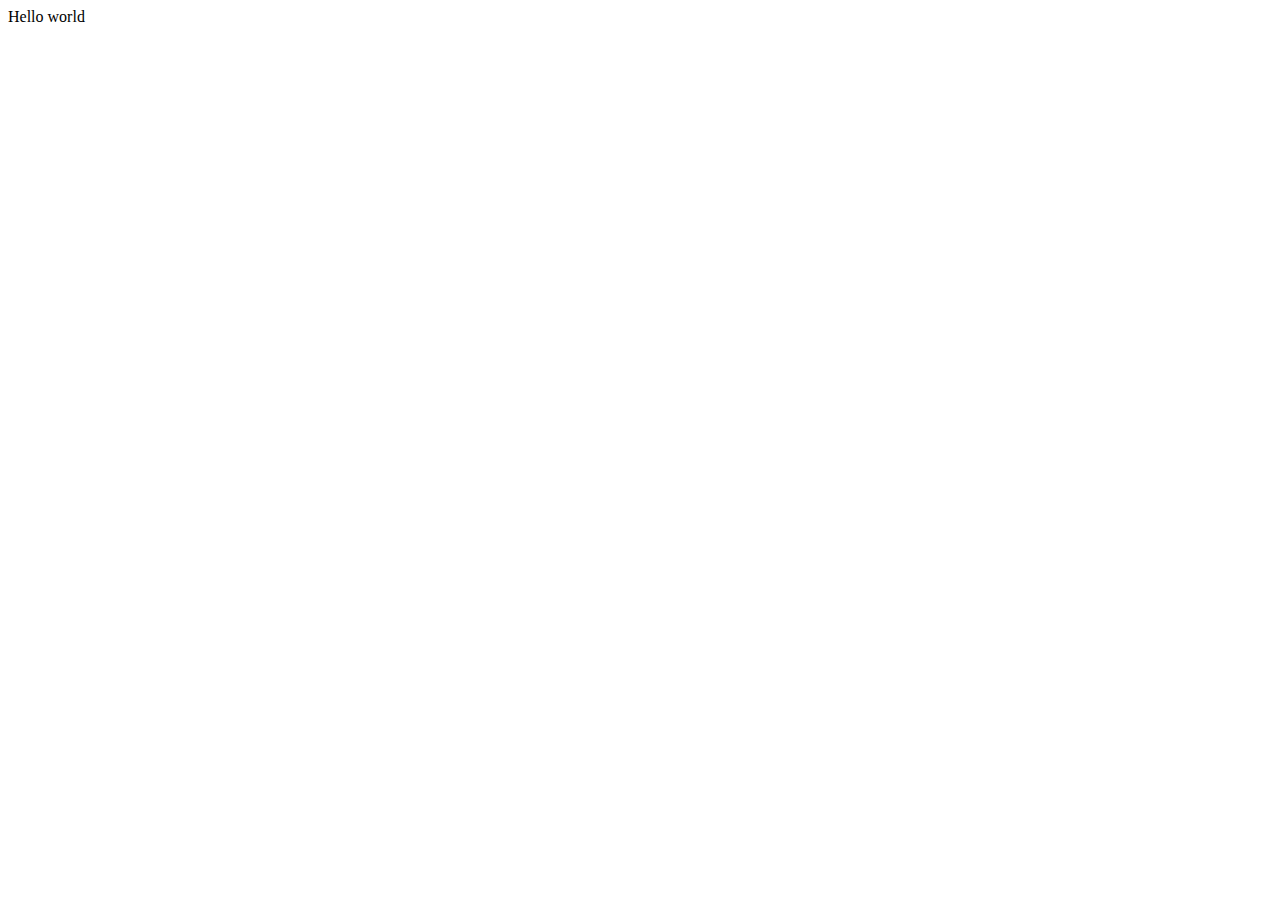
==== index.html @ 1f68673e "Initial commit" ====
<!DOCTYPE html>
<html>

<head>
  <meta charset="utf-8">
  <meta name="viewport" content="width=device-width">
  <title>replit</title>
  <link href="style.css" rel="stylesheet" type="text/css" />
</head>

<body>
  Hello world
  <script src="script.js"></script>

  <!--
  This script places a badge on your repl's full-browser view back to your repl's cover
  page. Try various colors for the theme: dark, light, red, orange, yellow, lime, green,
  teal, blue, blurple, magenta, pink!
  -->
  <script src="https://replit.com/public/js/replit-badge-v2.js" theme="dark" position="bottom-right"></script>
</body>

</html>
---- style.css ----
html {
  height: 100%;
  width: 100%;
}
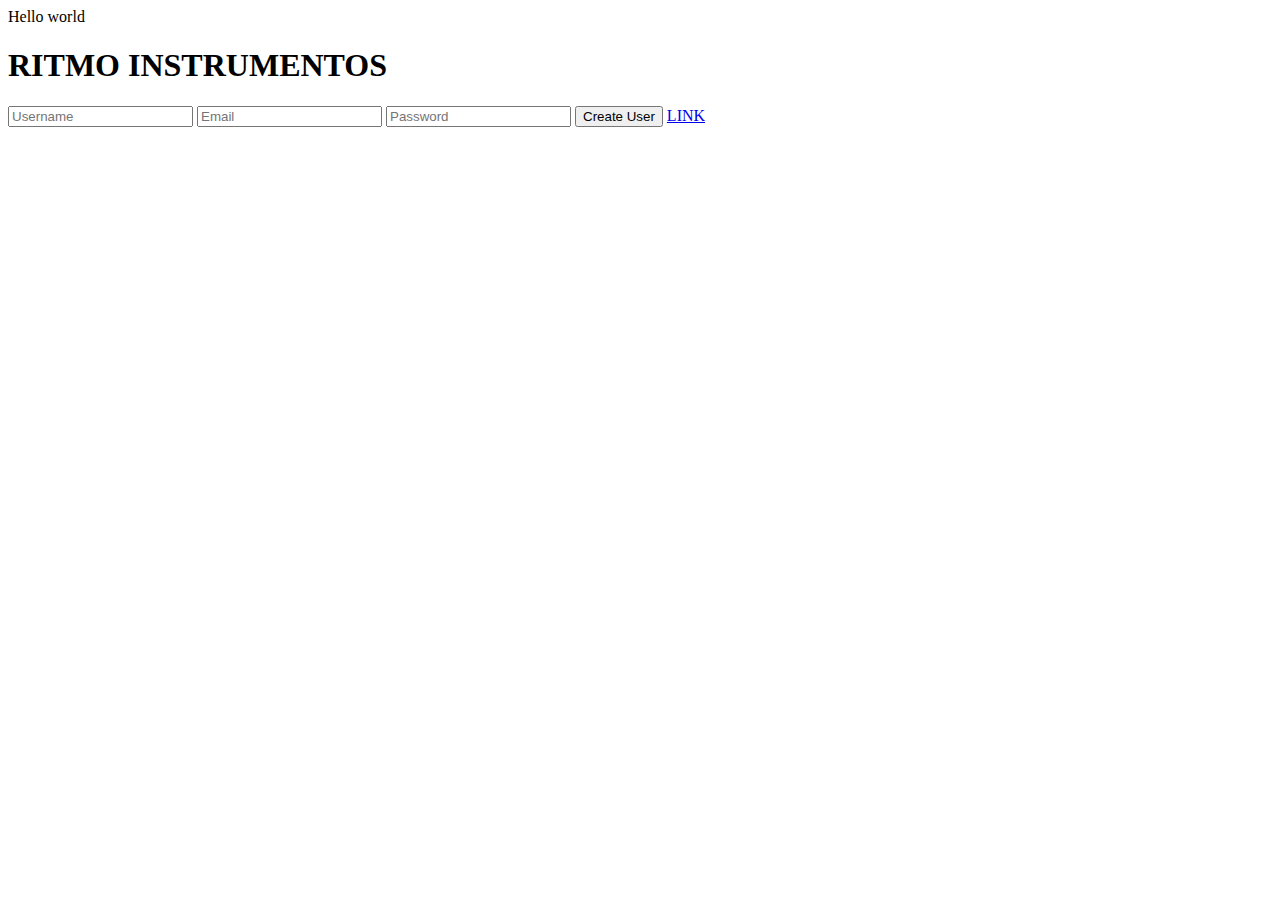
==== commit a9378ed1: "Mudança no título, adição de new user." ====
--- a/index.html
+++ b/index.html
@@ -6,8 +6,13 @@
   <meta name="viewport" content="width=device-width">
   <title>replit</title>
   <link href="style.css" rel="stylesheet" type="text/css" />
+  <script type="text/javascript" src="https://npmcdn.com/parse/dist/parse.min.js"></script>
 </head>
-
+<script>
+  Parse.initialize("noV3fZqC5tLPQxlls7LGis1Qx3zKVKjUEGZ8q2I5", "VOOmw8koyC92ZjJmMd3TRqIQuYmOQhUJ9Z2geQMy"); 
+  Parse.serverURL = "https://parseapi.back4app.com/";
+</script>
+  
 <body>
   Hello world
   <script src="script.js"></script>
@@ -18,6 +23,44 @@
   teal, blue, blurple, magenta, pink!
   -->
   <script src="https://replit.com/public/js/replit-badge-v2.js" theme="dark" position="bottom-right"></script>
+
+<h1>RITMO INSTRUMENTOS</h1>   
+<input id="username" type="text" placeholder="Username"/>
+<input id="email" type="email" placeholder="Email"/>
+<input id="password" type="password" placeholder="Password" />
+<button id="createButton">Create User</button>
+
+<a href="pagina2.html">LINK</a>
+  
 </body>
 
+ <script>
+async function createParseUser() {
+  
+  let user = new Parse.User();
+  
+  user.set("username", document.getElementById("username").value);
+  user.set("email", document.getElementById("email").value);
+  user.set("password", document.getElementById("password").value);
+  try {
+    
+    user = await user.save();
+    if (user !== null) {
+      
+      alert(
+        `New object created with success! ObjectId: ${
+          user.id
+        }, ${user.get("username")}`
+      );
+    }
+  } catch (error) {
+    alert(`Error: ${error.message}`);
+  }
+}
+
+
+document.getElementById("createButton").addEventListener("click", async function () {
+  createParseUser();
+});
+ </script>
 </html>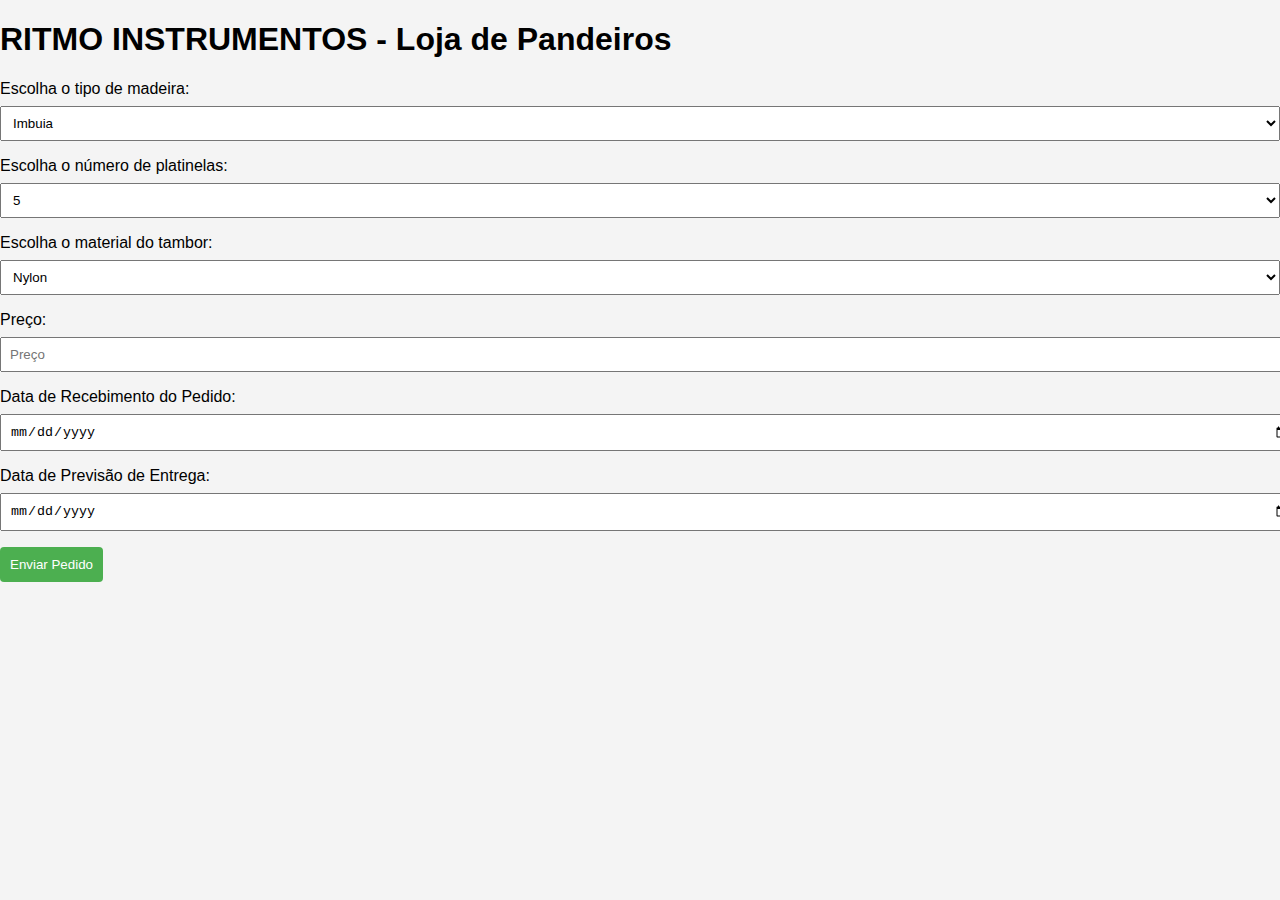
==== commit 8c154ad4: "Teste pedido pandeiro." ====
--- a/index.html
+++ b/index.html
@@ -4,63 +4,69 @@
 <head>
   <meta charset="utf-8">
   <meta name="viewport" content="width=device-width">
-  <title>replit</title>
+  <title>RITMO INSTRUMENTOS - Loja de Pandeiros</title>
   <link href="style.css" rel="stylesheet" type="text/css" />
   <script type="text/javascript" src="https://npmcdn.com/parse/dist/parse.min.js"></script>
 </head>
-<script>
-  Parse.initialize("noV3fZqC5tLPQxlls7LGis1Qx3zKVKjUEGZ8q2I5", "VOOmw8koyC92ZjJmMd3TRqIQuYmOQhUJ9Z2geQMy"); 
-  Parse.serverURL = "https://parseapi.back4app.com/";
-</script>
-  
+
 <body>
-  Hello world
-  <script src="script.js"></script>
+  <h1>RITMO INSTRUMENTOS - Loja de Pandeiros</h1>   
 
-  <!--
-  This script places a badge on your repl's full-browser view back to your repl's cover
-  page. Try various colors for the theme: dark, light, red, orange, yellow, lime, green,
-  teal, blue, blurple, magenta, pink!
-  -->
-  <script src="https://replit.com/public/js/replit-badge-v2.js" theme="dark" position="bottom-right"></script>
+  <label for="wood">Escolha o tipo de madeira:</label>
+  <select id="wood">
+    <option value="Imbuia">Imbuia</option>
+    <option value="Cedro">Cedro</option>
+  </select>
 
-<h1>RITMO INSTRUMENTOS</h1>   
-<input id="username" type="text" placeholder="Username"/>
-<input id="email" type="email" placeholder="Email"/>
-<input id="password" type="password" placeholder="Password" />
-<button id="createButton">Create User</button>
+  <label for="jingles">Escolha o número de platinelas:</label>
+  <select id="jingles">
+    <option value="5">5</option>
+    <option value="6">6</option>
+  </select>
 
-<a href="pagina2.html">LINK</a>
-  
+  <label for="head">Escolha o material do tambor:</label>
+  <select id="head">
+    <option value="Nylon">Nylon</option>
+    <option value="Couro">Couro</option>
+  </select>
+
+  <label for="price">Preço:</label>
+  <input id="price" type="number" placeholder="Preço"/>
+
+  <label for="orderDate">Data de Recebimento do Pedido:</label>
+  <input id="orderDate" type="date"/>
+
+  <label for="deliveryDate">Data de Previsão de Entrega:</label>
+  <input id="deliveryDate" type="date"/>
+
+  <button id="submitOrderButton">Enviar Pedido</button>
+
+  <script>
+    async function submitOrder() {
+      let Order = Parse.Object.extend("Order");
+      let order = new Order();
+
+      order.set("wood", document.getElementById("wood").value);
+      order.set("jingles", parseInt(document.getElementById("jingles").value));
+      order.set("head", document.getElementById("head").value);
+      order.set("price", parseFloat(document.getElementById("price").value));
+      order.set("orderDate", new Date(document.getElementById("orderDate").value));
+      order.set("deliveryDate", new Date(document.getElementById("deliveryDate").value));
+
+      try {
+        order = await order.save();
+        if (order !== null) {
+          alert(`Pedido enviado com sucesso! ID do Pedido: ${order.id}`);
+        }
+      } catch (error) {
+        alert(`Erro ao enviar pedido: ${error.message}`);
+      }
+    }
+
+    document.getElementById("submitOrderButton").addEventListener("click", async function () {
+      submitOrder();
+    });
+  </script>
 </body>
 
- <script>
-async function createParseUser() {
-  
-  let user = new Parse.User();
-  
-  user.set("username", document.getElementById("username").value);
-  user.set("email", document.getElementById("email").value);
-  user.set("password", document.getElementById("password").value);
-  try {
-    
-    user = await user.save();
-    if (user !== null) {
-      
-      alert(
-        `New object created with success! ObjectId: ${
-          user.id
-        }, ${user.get("username")}`
-      );
-    }
-  } catch (error) {
-    alert(`Error: ${error.message}`);
-  }
-}
-
-
-document.getElementById("createButton").addEventListener("click", async function () {
-  createParseUser();
-});
- </script>
-</html>+</html>
--- a/style.css
+++ b/style.css
@@ -1,4 +1,51 @@
-html {
-  height: 100%;
+body {
+  font-family: Arial, sans-serif;
+  background-color: #f4f4f4;
+  margin: 0;
+  padding: 0;
+}
+
+.container {
+  max-width: 600px;
+  margin: 50px auto;
+  background-color: #fff;
+  padding: 20px;
+  border-radius: 8px;
+  box-shadow: 0 0 10px rgba(0, 0, 0, 0.1);
+}
+
+label {
+  display: block;
+  margin-bottom: 8px;
+}
+
+input, select {
   width: 100%;
+  padding: 8px;
+  margin-bottom: 16px;
 }
+
+button {
+  background-color: #4caf50;
+  color: #fff;
+  padding: 10px;
+  border: none;
+  border-radius: 4px;
+  cursor: pointer;
+}
+
+button:hover {
+  background-color: #45a049;
+}
+
+ul {
+  list-style-type: none;
+  padding: 0;
+}
+
+li {
+  border: 1px solid #ddd;
+  margin: 8px 0;
+  padding: 8px;
+  border-radius: 4px;
+}
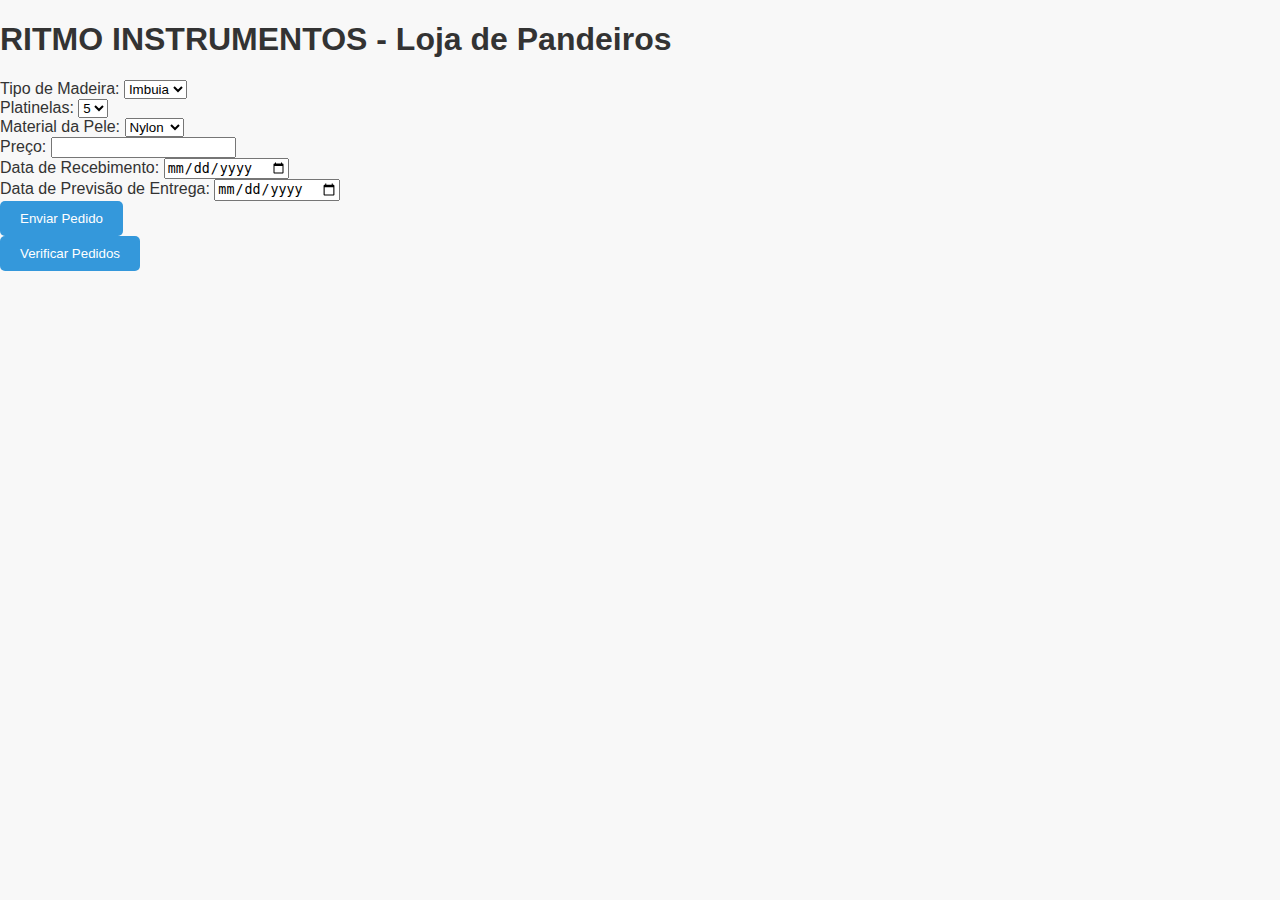
==== commit f6943763: "Mudança na estrutura" ====
--- a/index.html
+++ b/index.html
@@ -1,72 +1,52 @@
 <!DOCTYPE html>
-<html>
+<html lang="en">
 
 <head>
-  <meta charset="utf-8">
-  <meta name="viewport" content="width=device-width">
-  <title>RITMO INSTRUMENTOS - Loja de Pandeiros</title>
-  <link href="style.css" rel="stylesheet" type="text/css" />
-  <script type="text/javascript" src="https://npmcdn.com/parse/dist/parse.min.js"></script>
+    <meta charset="UTF-8">
+    <meta name="viewport" content="width=device-width, initial-scale=1.0">
+    <title>RITMO INSTRUMENTOS - Loja de Pandeiros</title>
+    <link rel="stylesheet" href="style.css">
+    <script src="https://npmcdn.com/parse/dist/parse.min.js"></script>
+    <script src="main.js"></script>
 </head>
 
 <body>
-  <h1>RITMO INSTRUMENTOS - Loja de Pandeiros</h1>   
+    <h1>RITMO INSTRUMENTOS - Loja de Pandeiros</h1>
 
-  <label for="wood">Escolha o tipo de madeira:</label>
-  <select id="wood">
-    <option value="Imbuia">Imbuia</option>
-    <option value="Cedro">Cedro</option>
-  </select>
+    <form id="orderForm">
+        <label for="woodType">Tipo de Madeira:</label>
+        <select id="woodType" name="woodType">
+            <option value="imbuia">Imbuia</option>
+            <option value="cedro">Cedro</option>
+        </select><br>
 
-  <label for="jingles">Escolha o número de platinelas:</label>
-  <select id="jingles">
-    <option value="5">5</option>
-    <option value="6">6</option>
-  </select>
+        <label for="jingles">Platinelas:</label>
+        <select id="jingles" name="jingles">
+            <option value="5">5</option>
+            <option value="6">6</option>
+        </select><br>
 
-  <label for="head">Escolha o material do tambor:</label>
-  <select id="head">
-    <option value="Nylon">Nylon</option>
-    <option value="Couro">Couro</option>
-  </select>
+        <label for="headMaterial">Material da Pele:</label>
+        <select id="headMaterial" name="headMaterial">
+            <option value="nylon">Nylon</option>
+            <option value="couro">Couro</option>
+        </select><br>
 
-  <label for="price">Preço:</label>
-  <input id="price" type="number" placeholder="Preço"/>
+        <label for="price">Preço:</label>
+        <input type="text" id="price" name="price"><br>
 
-  <label for="orderDate">Data de Recebimento do Pedido:</label>
-  <input id="orderDate" type="date"/>
+        <label for="orderDate">Data de Recebimento:</label>
+        <input type="date" id="orderDate" name="orderDate"><br>
 
-  <label for="deliveryDate">Data de Previsão de Entrega:</label>
-  <input id="deliveryDate" type="date"/>
+        <label for="deliveryDate">Data de Previsão de Entrega:</label>
+        <input type="date" id="deliveryDate" name="deliveryDate"><br>
 
-  <button id="submitOrderButton">Enviar Pedido</button>
+        <button id="submitOrderButton">Enviar Pedido</button>
+    </form>
 
-  <script>
-    async function submitOrder() {
-      let Order = Parse.Object.extend("Order");
-      let order = new Order();
+    <button id="viewOrdersButton">Verificar Pedidos</button>
 
-      order.set("wood", document.getElementById("wood").value);
-      order.set("jingles", parseInt(document.getElementById("jingles").value));
-      order.set("head", document.getElementById("head").value);
-      order.set("price", parseFloat(document.getElementById("price").value));
-      order.set("orderDate", new Date(document.getElementById("orderDate").value));
-      order.set("deliveryDate", new Date(document.getElementById("deliveryDate").value));
-
-      try {
-        order = await order.save();
-        if (order !== null) {
-          alert(`Pedido enviado com sucesso! ID do Pedido: ${order.id}`);
-        }
-      } catch (error) {
-        alert(`Erro ao enviar pedido: ${error.message}`);
-      }
-    }
-
-    document.getElementById("submitOrderButton").addEventListener("click", async function () {
-      submitOrder();
-    });
-  </script>
 </body>
 
 </html>
+
--- a/style.css
+++ b/style.css
@@ -1,51 +1,52 @@
+/* Estilos gerais */
 body {
-  font-family: Arial, sans-serif;
-  background-color: #f4f4f4;
-  margin: 0;
-  padding: 0;
+    font-family: 'Arial', sans-serif;
+    background-color: #f8f8f8;
+    color: #333;
+    margin: 0;
+    padding: 0;
 }
 
-.container {
-  max-width: 600px;
-  margin: 50px auto;
-  background-color: #fff;
-  padding: 20px;
-  border-radius: 8px;
-  box-shadow: 0 0 10px rgba(0, 0, 0, 0.1);
+/* Estilos para cabeçalho */
+header {
+    background-color: #2c3e50;
+    color: white;
+    padding: 20px;
+    text-align: center;
 }
 
-label {
-  display: block;
-  margin-bottom: 8px;
-}
-
-input, select {
-  width: 100%;
-  padding: 8px;
-  margin-bottom: 16px;
-}
-
+/* Estilos para botões */
 button {
-  background-color: #4caf50;
-  color: #fff;
-  padding: 10px;
-  border: none;
-  border-radius: 4px;
-  cursor: pointer;
+    padding: 10px 20px;
+    border: none;
+    cursor: pointer;
+    background-color: #3498db;
+    color: white;
+    border-radius: 5px;
+    transition: background-color 0.3s ease;
 }
 
 button:hover {
-  background-color: #45a049;
+    background-color: #2980b9;
 }
 
-ul {
-  list-style-type: none;
-  padding: 0;
+/* Estilos para a lista de pedidos */
+#ordersList {
+    list-style: none;
+    padding: 0;
 }
 
-li {
-  border: 1px solid #ddd;
-  margin: 8px 0;
-  padding: 8px;
-  border-radius: 4px;
+#ordersList li {
+    margin-bottom: 10px;
+    padding: 10px;
+    background-color: #ecf0f1;
 }
+
+/* Estilos para o botão de deletar */
+.deleteButton {
+    background-color: #e74c3c;
+}
+
+.deleteButton:hover {
+    background-color: #c0392b;
+}
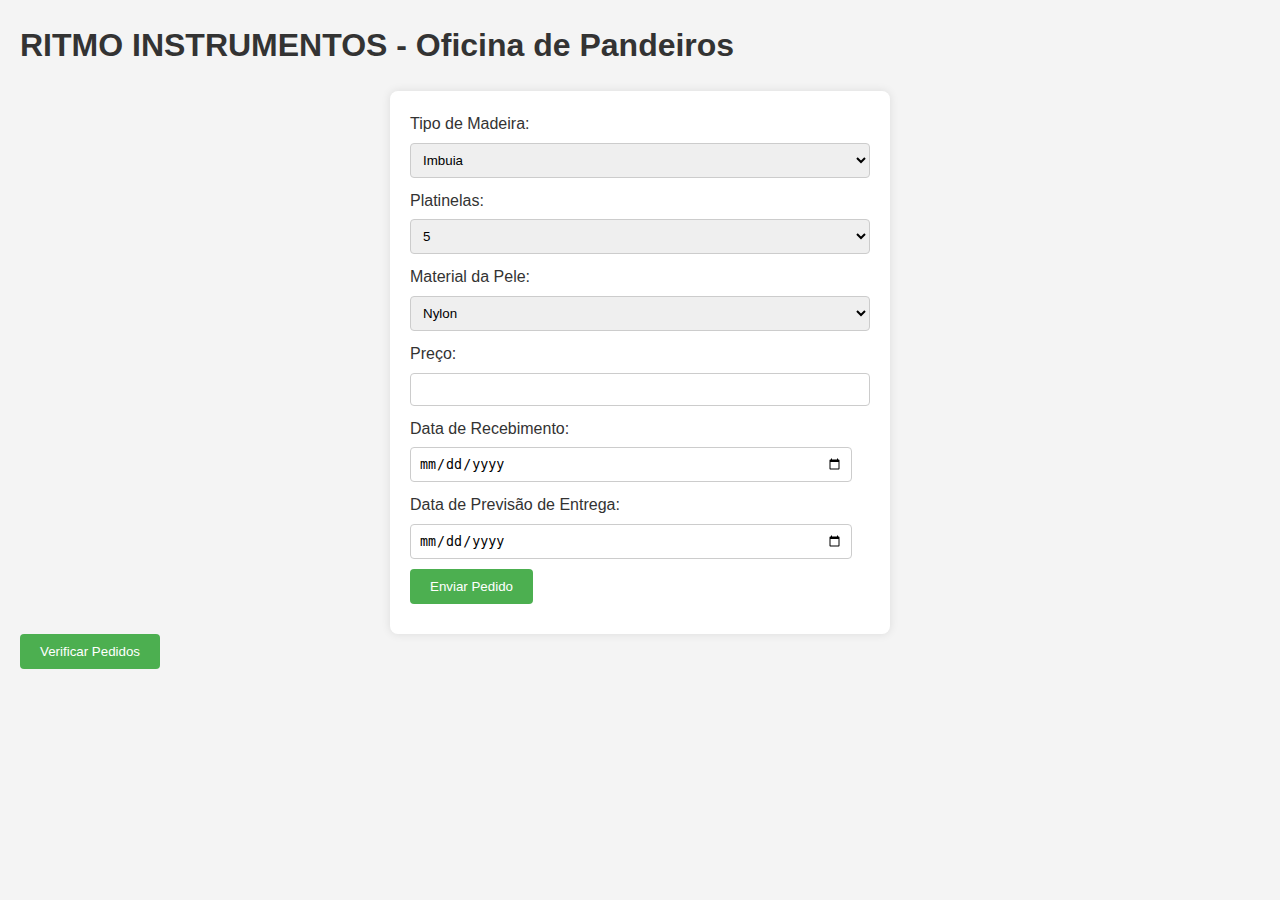
==== commit ab23d4b0: "Versão final." ====
--- a/index.html
+++ b/index.html
@@ -4,14 +4,14 @@
 <head>
     <meta charset="UTF-8">
     <meta name="viewport" content="width=device-width, initial-scale=1.0">
-    <title>RITMO INSTRUMENTOS - Loja de Pandeiros</title>
+    <title>RITMO INSTRUMENTOS - Oficina de Pandeiros</title>
     <link rel="stylesheet" href="style.css">
     <script src="https://npmcdn.com/parse/dist/parse.min.js"></script>
     <script src="main.js"></script>
 </head>
 
 <body>
-    <h1>RITMO INSTRUMENTOS - Loja de Pandeiros</h1>
+    <h1>RITMO INSTRUMENTOS - Oficina de Pandeiros</h1>
 
     <form id="orderForm">
         <label for="woodType">Tipo de Madeira:</label>
--- a/style.css
+++ b/style.css
@@ -1,52 +1,103 @@
-/* Estilos gerais */
+/* Reset CSS básico para remover estilos padrão do navegador */
+* {
+    margin: 0;
+    padding: 0;
+    box-sizing: border-box;
+}
+
+/* Estilos para o corpo da página */
 body {
-    font-family: 'Arial', sans-serif;
-    background-color: #f8f8f8;
+    font-family: Arial, sans-serif;
+    line-height: 1.6;
+    background-color: #f4f4f4;
     color: #333;
     margin: 0;
-    padding: 0;
+    padding: 20px;
 }
 
-/* Estilos para cabeçalho */
-header {
-    background-color: #2c3e50;
-    color: white;
-    padding: 20px;
-    text-align: center;
+/* Estilos para os títulos */
+h1 {
+    margin-bottom: 20px;
 }
 
-/* Estilos para botões */
+/* Estilos para os botões */
 button {
     padding: 10px 20px;
+    background-color: #4CAF50;
+    color: white;
     border: none;
     cursor: pointer;
-    background-color: #3498db;
-    color: white;
-    border-radius: 5px;
-    transition: background-color 0.3s ease;
+    border-radius: 4px;
+    margin-bottom: 10px;
 }
 
 button:hover {
-    background-color: #2980b9;
+    background-color: #45a049;
+}
+
+/* Estilos para os formulários */
+form {
+    max-width: 500px;
+    margin: auto;
+    background: #fff;
+    padding: 20px;
+    border-radius: 8px;
+    box-shadow: 0 0 10px rgba(0, 0, 0, 0.1);
+}
+
+label {
+    display: block;
+    margin-bottom: 6px;
+}
+
+input[type="text"],
+input[type="email"],
+input[type="password"],
+select,
+textarea {
+    width: 100%;
+    padding: 8px;
+    margin-bottom: 10px;
+    border-radius: 4px;
+    border: 1px solid #ccc;
+}
+
+input[type="date"] {
+    width: calc(100% - 18px);
+    padding: 8px;
+    margin-bottom: 10px;
+    border-radius: 4px;
+    border: 1px solid #ccc;
 }
 
 /* Estilos para a lista de pedidos */
 #ordersList {
     list-style: none;
     padding: 0;
+    margin: 20px 0;
 }
 
 #ordersList li {
-    margin-bottom: 10px;
-    padding: 10px;
-    background-color: #ecf0f1;
+    border-bottom: 1px solid #ccc;
+    padding: 10px 0;
 }
 
-/* Estilos para o botão de deletar */
-.deleteButton {
-    background-color: #e74c3c;
+/* Estilos para os botões na lista de pedidos */
+.deleteButton,
+.updateButton {
+    margin-left: 10px;
+    padding: 6px 10px;
+    cursor: pointer;
+    border-radius: 4px;
+    border: none;
 }
 
-.deleteButton:hover {
-    background-color: #c0392b;
+.deleteButton {
+    background-color: #e53935;
+    color: white;
 }
+
+.updateButton {
+    background-color: #1e88e5;
+    color: white;
+}
